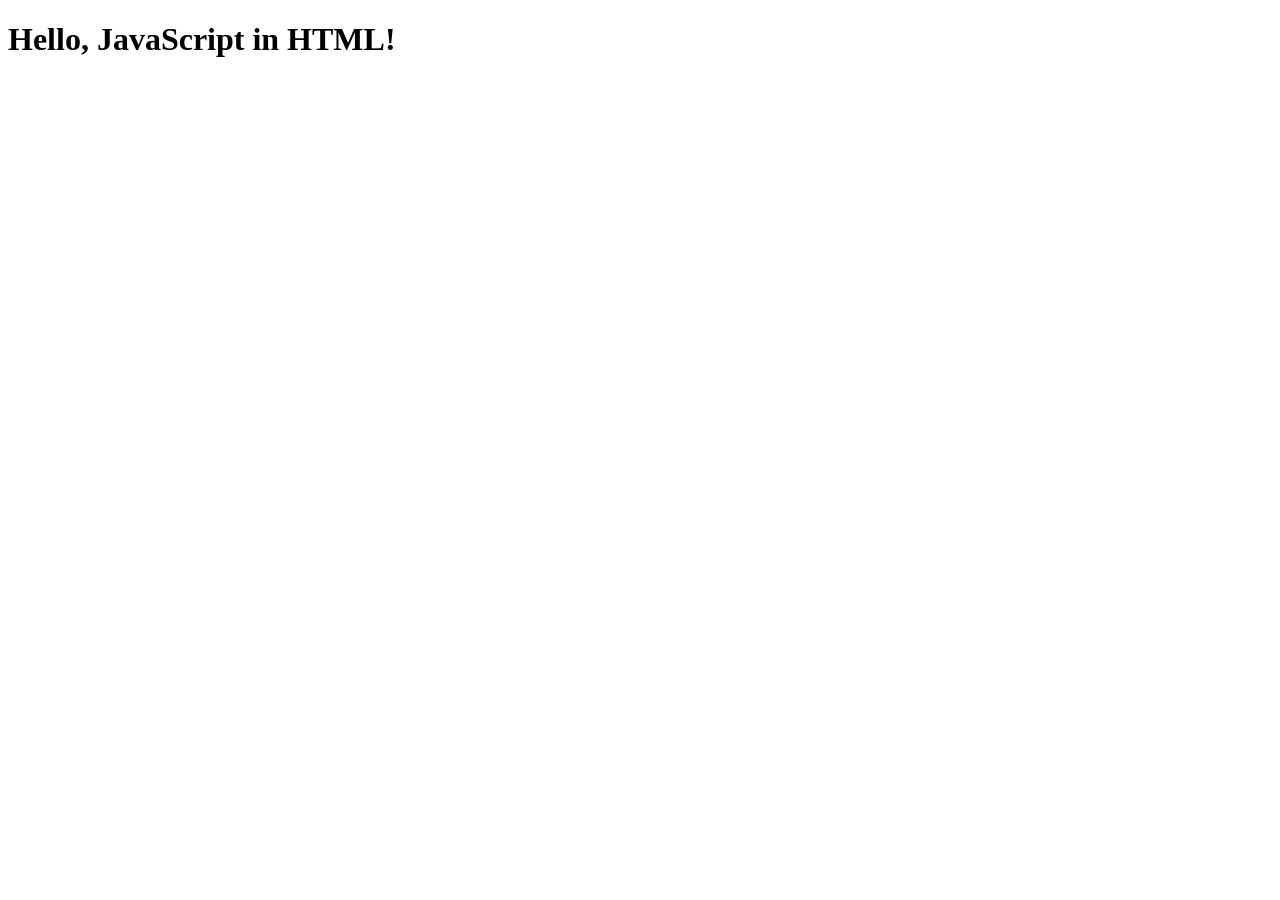
==== JSchallenges/indexJS.html @ 9d0fbecb "task 4" ====
<!DOCTYPE html>
<html>
  <head>
    <title>My First JS Page</title>
  </head>
  <body>
    <h1>Hello, JavaScript in HTML!</h1>
    <script>
      console.log("This code runs from inside the web page!");
      let message = "Welcome to JavaScript!";
      console.log(message);
    </script>
  </body>
</html>
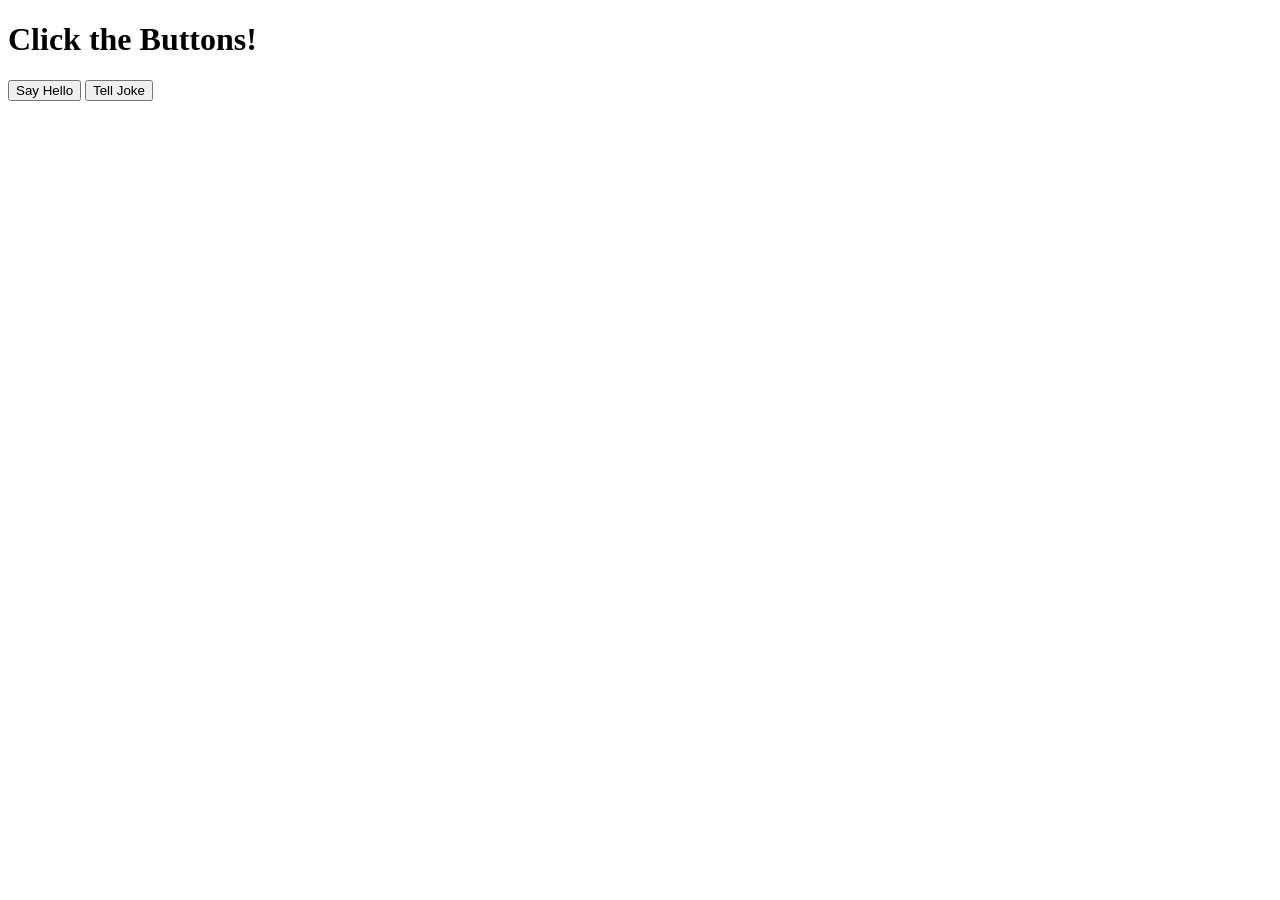
==== commit 6236641f: "task 5" ====
--- a/JSchallenges/indexJS.html
+++ b/JSchallenges/indexJS.html
@@ -1,14 +1,22 @@
 <!DOCTYPE html>
 <html>
   <head>
-    <title>My First JS Page</title>
+    <title>JS Button Example</title>
   </head>
   <body>
-    <h1>Hello, JavaScript in HTML!</h1>
+    <h1>Click the Buttons!</h1>
+
+    <button onclick="sayHello()">Say Hello</button>
+    <button onclick="tellJoke()">Tell Joke</button>
+
     <script>
-      console.log("This code runs from inside the web page!");
-      let message = "Welcome to JavaScript!";
-      console.log(message);
+      function sayHello() {
+        alert("Hello from JavaScript!");
+      }
+
+      function tellJoke() {
+        alert("SIX SEVEN!!! 6 7 6 7 6 7!!!");
+      }
     </script>
   </body>
 </html>
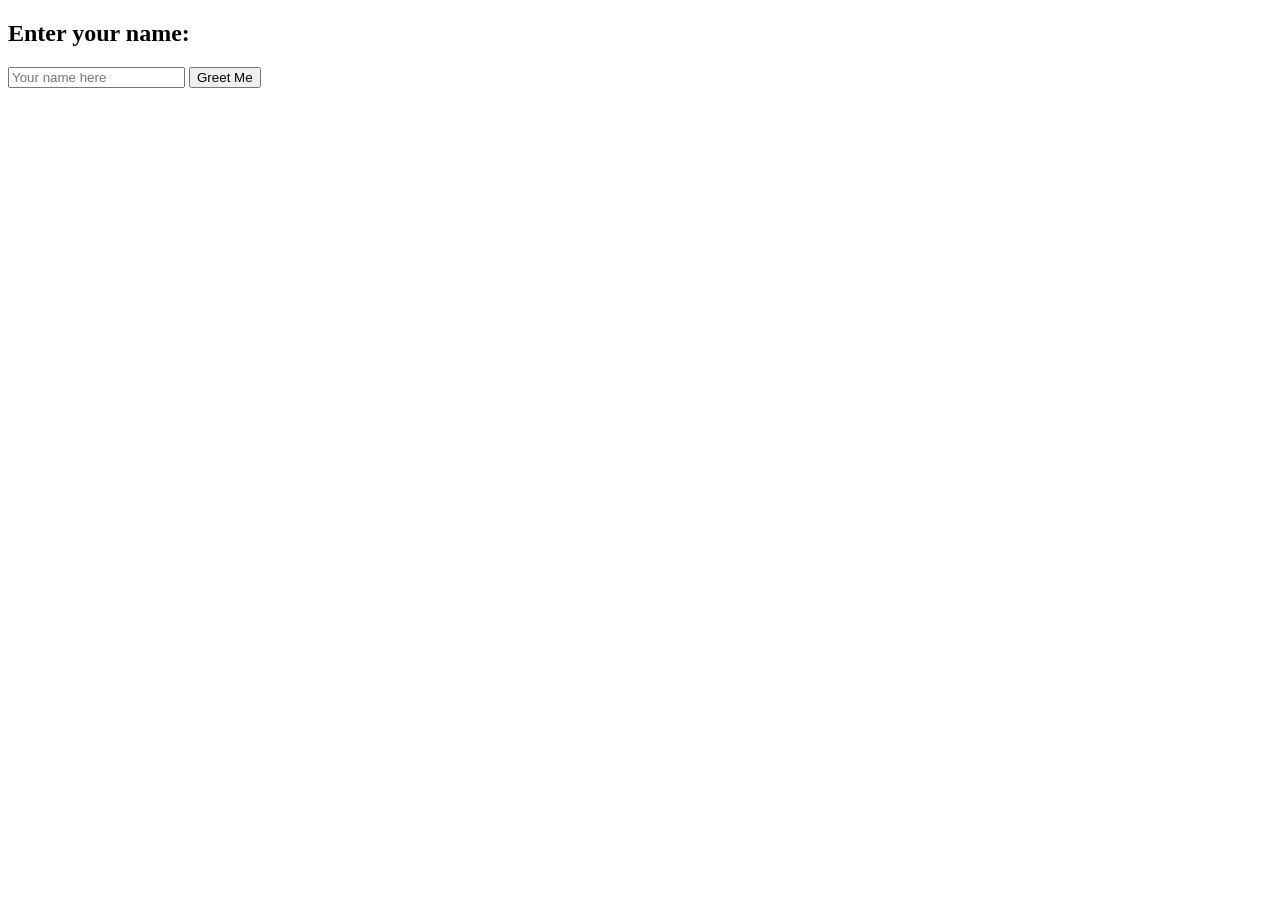
==== commit 6a6dfc55: "task 6" ====
--- a/JSchallenges/indexJS.html
+++ b/JSchallenges/indexJS.html
@@ -1,21 +1,21 @@
 <!DOCTYPE html>
 <html>
   <head>
-    <title>JS Button Example</title>
+    <title>Greeting Input</title>
   </head>
   <body>
-    <h1>Click the Buttons!</h1>
-
-    <button onclick="sayHello()">Say Hello</button>
-    <button onclick="tellJoke()">Tell Joke</button>
+    <h2>Enter your name:</h2>
+    <input type="text" id="nameInput" placeholder="Your name here">
+    <button onclick="greetUser()">Greet Me</button>
 
     <script>
-      function sayHello() {
-        alert("Hello from JavaScript!");
-      }
-
-      function tellJoke() {
-        alert("SIX SEVEN!!! 6 7 6 7 6 7!!!");
+      function greetUser() {
+        let name = document.getElementById("nameInput").value;
+        if (name === "") {
+            alert("Please enter your name first!");
+        } else {
+        alert("Hello, " + name + "!");
+        }
       }
     </script>
   </body>
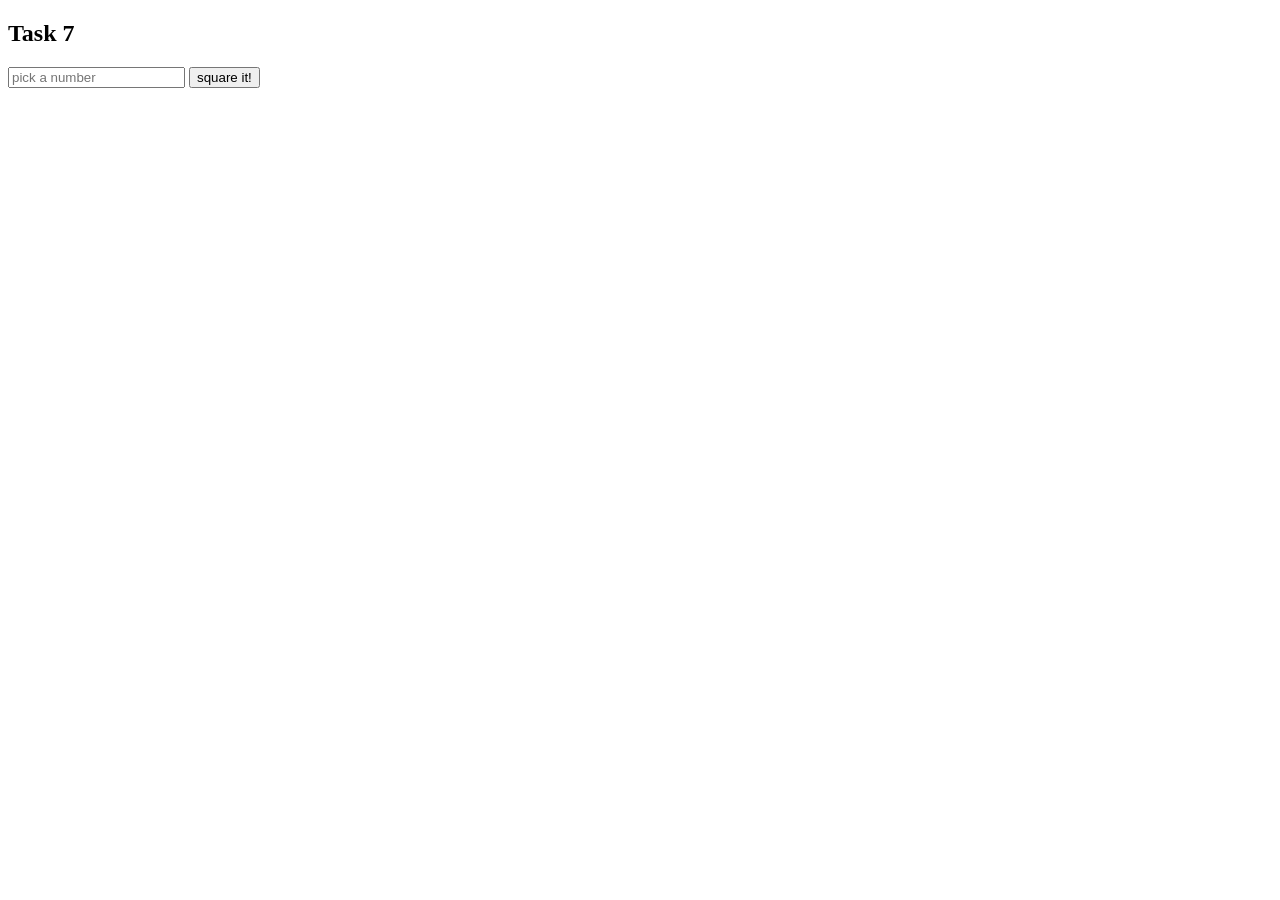
==== commit 8764b6a1: "task 7" ====
--- a/JSchallenges/indexJS.html
+++ b/JSchallenges/indexJS.html
@@ -4,17 +4,18 @@
     <title>Greeting Input</title>
   </head>
   <body>
-    <h2>Enter your name:</h2>
-    <input type="text" id="nameInput" placeholder="Your name here">
-    <button onclick="greetUser()">Greet Me</button>
+    <h2>Task 7</h2>
+    <input type="number" id="numInput" placeholder="pick a number">
+    <button onclick="square()">square it!</button>
 
     <script>
-      function greetUser() {
-        let name = document.getElementById("nameInput").value;
-        if (name === "") {
-            alert("Please enter your name first!");
+      function square() {
+        let num = document.getElementById("numInput").value;
+        if (num === "") {
+            alert("enter a number");
         } else {
-        alert("Hello, " + name + "!");
+            x = num * num;
+            alert("The square is " + x);
         }
       }
     </script>
